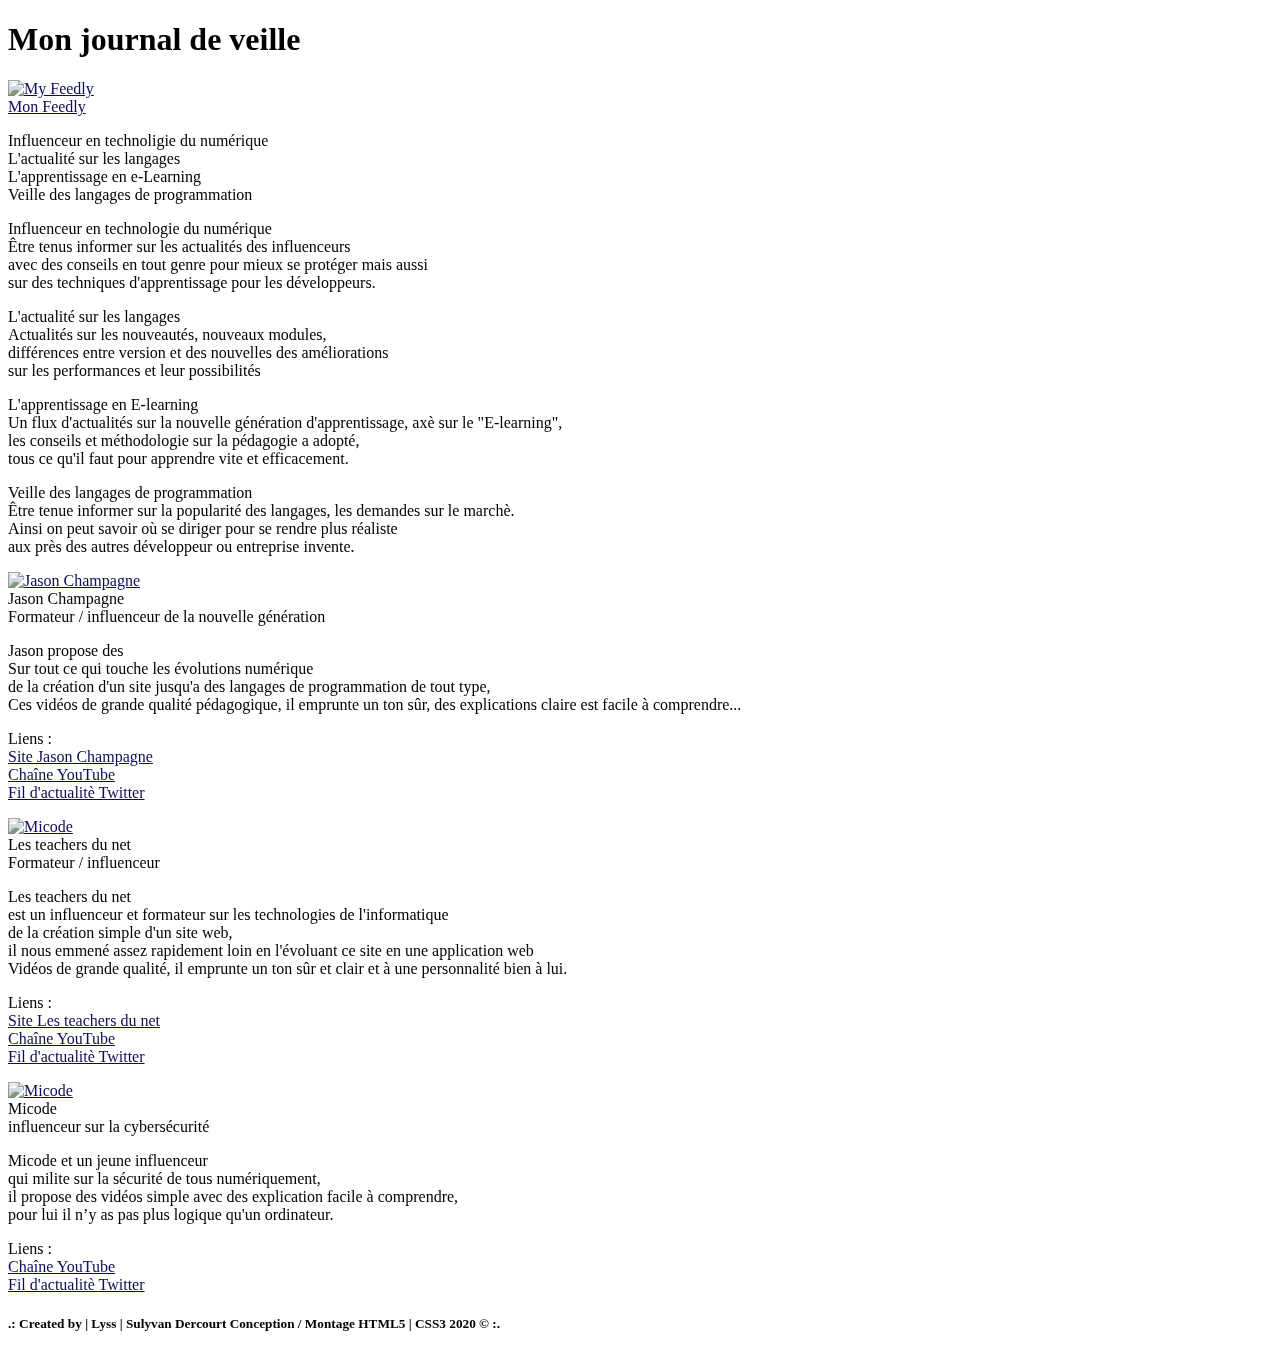
==== html/admin.html @ 2151f9a7 "- Finish" ====
<!DOCTYPE html>
<html lang="FR">  
	<head>
		<meta charset="UTF-8"/>	
		<link rel="stylesheet" type="text/css" href="../assets/css/admin.css">
		<link href="../assets/images/photo/Lyss.jpg" rel="shortcut icon" >
		<title>Lyss | Mon journal de veille</title>
		<script src="../assets/js/main.js"></script>
	</head>
	<body onload="grayscaleEffect('body')" id="body">	
		<header>
			<div class="visit-card">

            </div>

			<div class="contact">

            </div> 
        </header>
		<nav class="navivigate-bar">

		</nav>
            <h1 class="title-part">Mon journal de veille</h1>
        <div id="flex-direction"> 
			<div id="flex-in"> 
				<div class="frame_b">
					<section class="presentation-a">            
						<p><a href="https://feedly.com/i/my"  title="My Feedly">			
							<img class="photo" src="../assets/images/logo/feedly.png " alt="My Feedly"></br>
							Mon Feedly</a></br>
							<li>Influenceur en technoligie du numérique</li>
							<li>L'actualité sur les langages</li>
							<li>L'apprentissage en e-Learning</li>
							<li>Veille des langages de programmation</li>
						</p>
					</section>
					<section class="presentation-b">
						<p>
							Influenceur en technologie du numérique<br>
							Être tenus informer sur les actualités des influenceurs<br>
							avec des conseils en tout genre pour mieux se protéger mais aussi<br>
							sur des techniques d'apprentissage pour les développeurs.<br>
						</p>
						<p>
							L'actualité sur les langages<br>
							Actualités sur les nouveautés, nouveaux modules,<br>
							différences entre version et des nouvelles des améliorations<br>
							sur les performances et leur possibilités<br>
						</p>
						<p>
							L'apprentissage en E-learning<br>
							Un flux d'actualités sur la nouvelle génération d'apprentissage, axè sur le "E-learning",<br>
							les conseils et méthodologie sur la pédagogie a adopté,<br>
							tous ce qu'il faut pour apprendre vite et efficacement.<br>
						</p>
						<p>
							Veille des langages de programmation<br>
							Être tenue informer sur la popularité des langages, les demandes sur le marchè.<br>
							Ainsi on peut savoir où se diriger pour se rendre plus réaliste<br>
							aux près des autres développeur ou entreprise invente.<br>
						</p>
					</section>
				</div>
				<div class="frame">
					<section class="presentation-a">            
						<p><a href=" "  title="Jason Champagne">			
							<img class="photo" src="../assets/images/logo/JasonChampagne.png" alt="Jason Champagne"></a><br> 
							Jason Champagne<br> 
							Formateur / influenceur de la nouvelle génération 
						</p>
					</section>
					<section class="presentation-b">
						<p>
							Jason propose des<br>
							Sur tout ce qui touche les évolutions numérique<br>
							de la création d'un site jusqu'a des langages de programmation de tout type,<br>
							Ces vidéos de grande qualité pédagogique, il emprunte un ton sûr, des explications claire est facile à comprendre...<br>
						</p>
					</section>
					<div class="generic-flex-2">
						Liens :
						<li>
							<a href="https://jasonchampagne.fr/">Site Jason Champagne</a>
						</li> 
						<li>
							<a href="https://www.youtube.com/c/Formationvid%C3%A9o8/videos">Chaîne YouTube</a>
						</li> 
						<li>
							<a href="https://twitter.com/jachampagne8">Fil d'actualitè Twitter</a>
						</li> 
					</div>
				</div>
				<div class="frame">
					<section class="presentation-a">            
						<p><a href=" "  title="Les teachers du net">			
							<img class="photo" src="../assets/images/logo/LTDN.png" alt="Micode"></a><br> 
							Les teachers du net<br>    
							Formateur / influenceur<br>  
						</p>
					</section>
					<section class="presentation-b">
						<p>
							Les teachers du net<br>
							est un influenceur et formateur sur les technologies de l'informatique<br>
							de la création simple d'un site web,<br>
							il nous emmené assez rapidement loin en l'évoluant ce site en une application web<br>
							Vidéos de grande qualité, il emprunte un ton sûr et clair et à une personnalité bien à lui.<br>
					</section>
					<div class="generic-flex-2">
						Liens :
						<li>
							<a href="http://www.teachersdunet.com/">Site Les teachers du net</a>
						</li> 
						<li>
							<a href="https://www.youtube.com/channel/UCzuaB4F2znrMggxcwUuVhAw">Chaîne YouTube</a>
						</li> 
						<li>
							<a href="https://twitter.com/TEACHERSDUNET">Fil d'actualitè Twitter</a>
						</li> 
					</div>
				</div>
				<div class="frame">
					<section class="presentation-a">            
						<p><a href="https://twitter.com/Micode"  title="Micode">			
							<img class="photo" src="../assets/images/logo/micode.jpg" alt="Micode"></a><br> 
							Micode<br>    
							influenceur sur la cybersécurité<br>  
						</p>
					</section>
					<section class="presentation-b">
						<p>
							Micode et un jeune influenceur<br>
							qui milite sur la sécurité de tous numériquement,<br>
							il propose des vidéos simple avec des explication facile à comprendre,<br>
							pour lui il n’y as pas plus logique qu'un ordinateur.<br>
						</p>
					</section>
					<div class="generic-flex-2">
						Liens :
						<li>
							<a href="https://www.youtube.com/channel/UCYnvxJ-PKiGXo_tYXpWAC-w">Chaîne YouTube</a>
						</li> 
						<li>
							<a href="https://twitter.com/Micode">Fil d'actualitè Twitter</a>
						</li> 
					</div>
				</div>
			</div>	
		</div>
		<footer>
			<h5>.: Created by | Lyss | Sulyvan Dercourt Conception / Montage HTML5 | CSS3 2020 © :.</h5>
		</footer>
	</body>
</html>
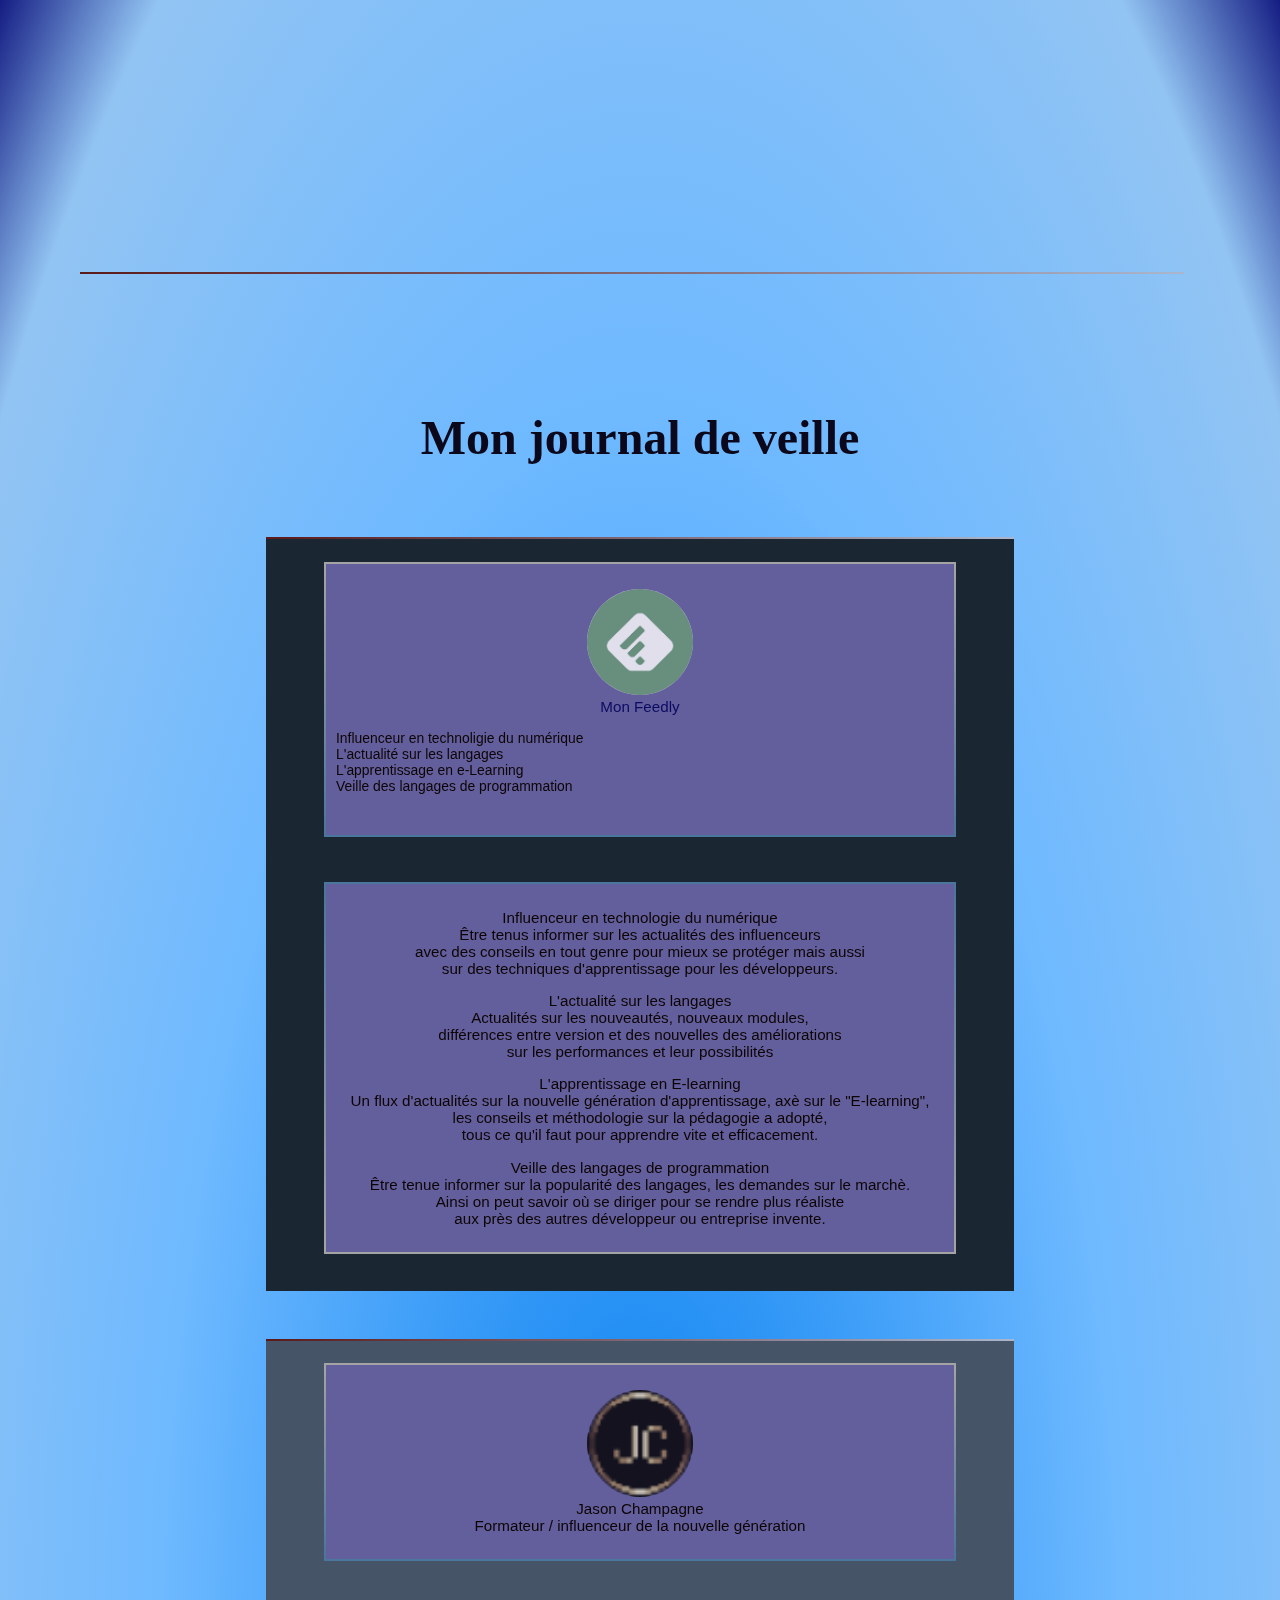
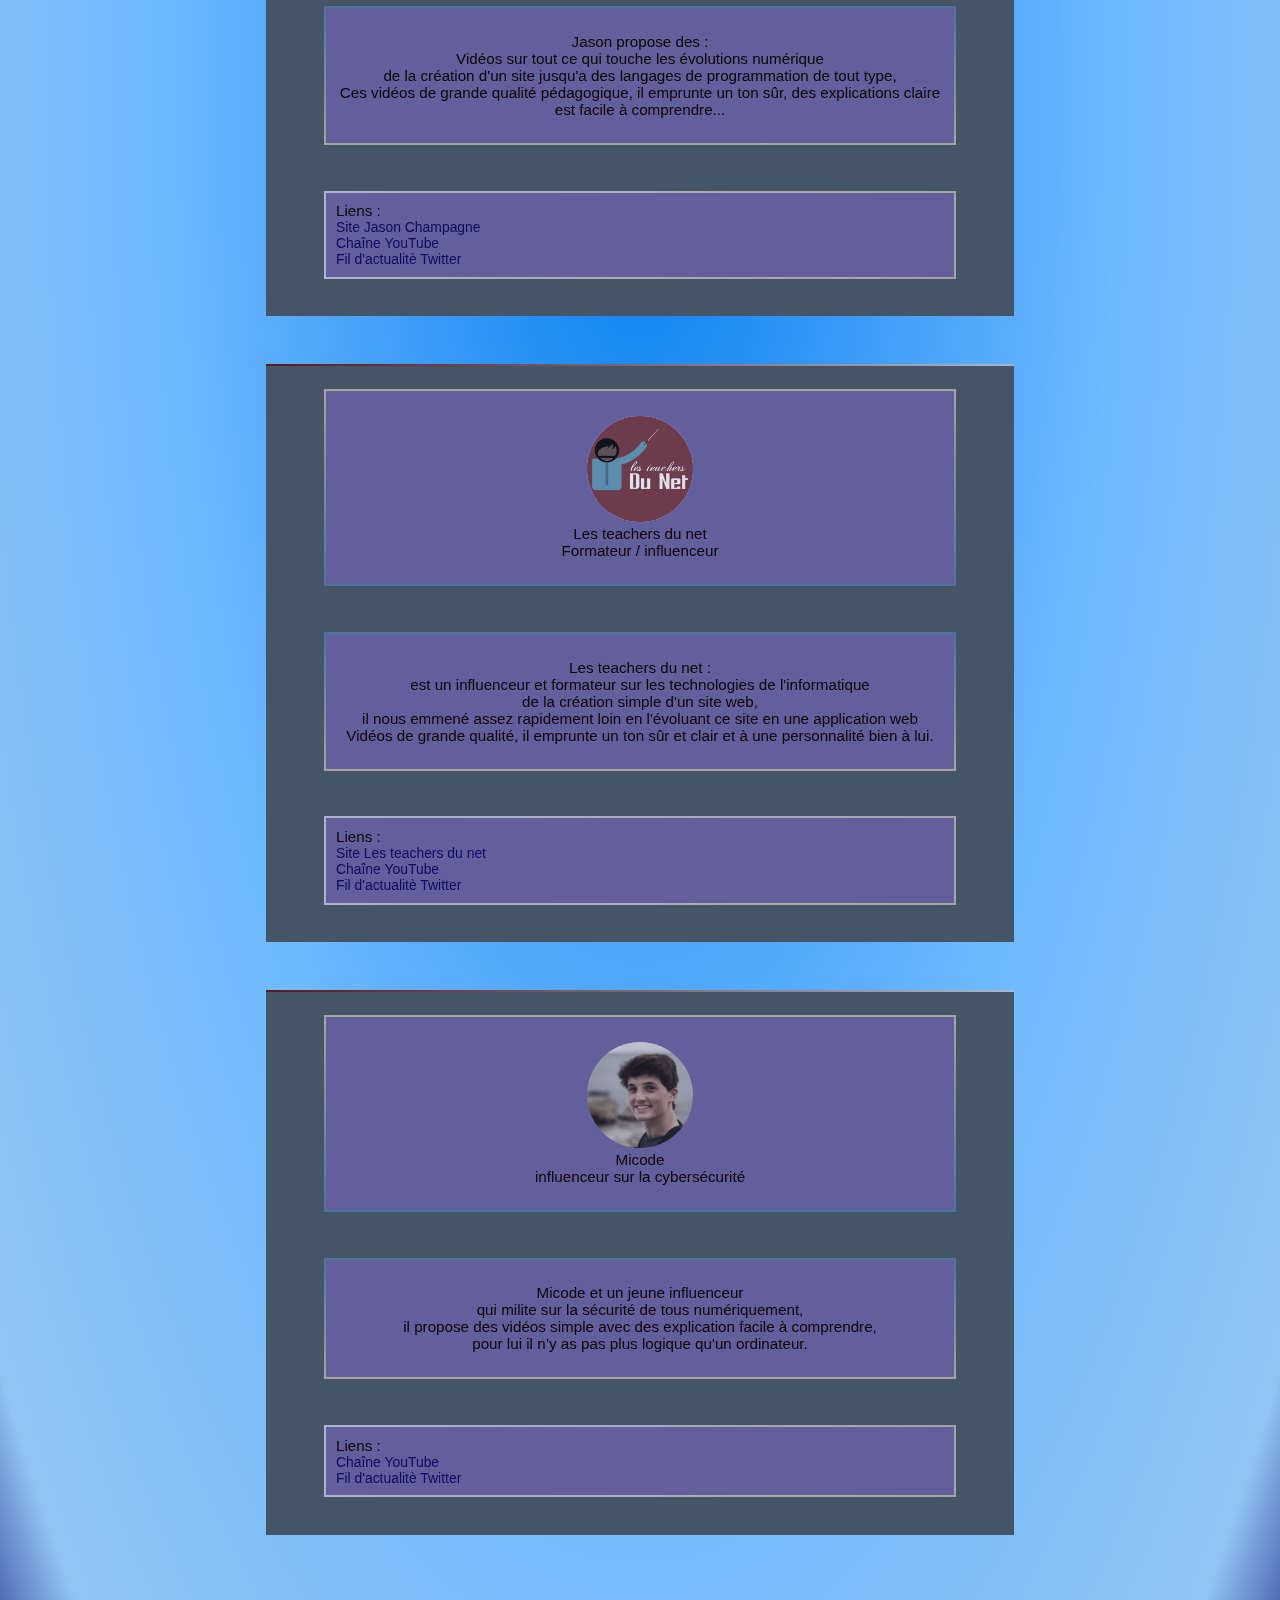
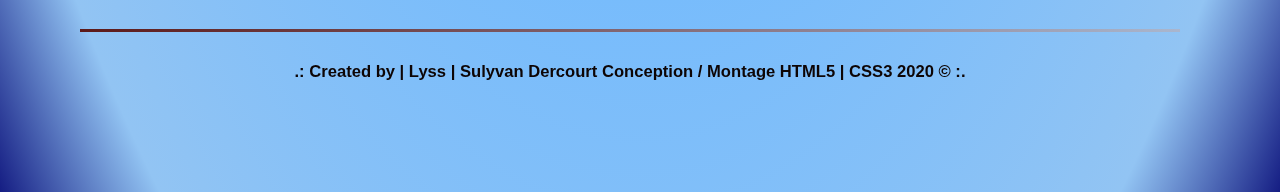
==== commit e9f6fa1e: "- Correctif 1.0" ====
--- a/html/admin.html
+++ b/html/admin.html
@@ -71,8 +71,8 @@
 					</section>
 					<section class="presentation-b">
 						<p>
-							Jason propose des<br>
-							Sur tout ce qui touche les évolutions numérique<br>
+							Jason propose des :<br>
+							Vidéos sur tout ce qui touche les évolutions numérique<br>
 							de la création d'un site jusqu'a des langages de programmation de tout type,<br>
 							Ces vidéos de grande qualité pédagogique, il emprunte un ton sûr, des explications claire est facile à comprendre...<br>
 						</p>
@@ -100,7 +100,7 @@
 					</section>
 					<section class="presentation-b">
 						<p>
-							Les teachers du net<br>
+							Les teachers du net :<br>
 							est un influenceur et formateur sur les technologies de l'informatique<br>
 							de la création simple d'un site web,<br>
 							il nous emmené assez rapidement loin en l'évoluant ce site en une application web<br>
--- a/assets/css/admin.css
+++ b/assets/css/admin.css
@@ -0,0 +1,792 @@
+/*********************************************CSS_CONFIGURATION****************************************/
+
+
+/********************STRUCTURE***********************/
+
+/*****Head*****/
+header {
+	display: -webkit-box;
+	display: -ms-flexbox;
+	display: flex;
+	-webkit-box-orient: horizontal;
+	-webkit-box-direction: normal;
+	    -ms-flex-direction: row;
+	        flex-direction: row;
+	-webkit-box-align: start;
+	    -ms-flex-align: start;
+	        align-items: flex-start;
+			border-bottom: 0.156em double #b90000;
+			-webkit-border-image: -webkit-gradient(linear, right top, left top, from(#94b8fa), to(#94b8fa));
+			-webkit-border-image: -webkit-linear-gradient(right, #94b8fa, #b90000);
+				 -o-border-image: -o-linear-gradient(right, #94b8fa, #94b8fa);
+					border-image: -webkit-gradient(linear, right top, left top, from(#94b8fa), to(#94b8fa));
+					border-image: linear-gradient(to left, #94b8fa, #b90000);
+			border-image-slice: 1;
+	margin-right : 1em;	
+	margin-bottom: 3.5em;
+}
+
+.visit-card {
+	width: 27em;	
+}
+
+.name {  
+	font-size: 2.91rem;
+	font-family: sans-serif;
+	color: #A4A4A4;
+}
+
+.quality, .visit-card-in {  
+	font-size: 1.25rem;
+	font-family: sans-serif;
+	color: #A4A4A4;
+	margin-bottom: 1.5em;
+}
+
+h5, h6 { 
+	margin: 0em; 
+	padding: 0em;
+}
+
+.contact { 
+	display: -webkit-box; 
+	display: -ms-flexbox; 
+	display: flex; 
+	-webkit-box-orient: horizontal; 
+	-webkit-box-direction: normal; 
+	    -ms-flex-direction: row; 
+	        flex-direction: row;
+	-webkit-box-pack: justify;
+	    -ms-flex-pack: justify;
+	        justify-content: space-between;
+	width: 43em;
+	height: 2.5em;
+	margin-top: 9.5em;
+	margin-left: 5em;
+}
+
+span {  
+	font-size: 1.04rem;
+	font-family: sans-serif;
+	color: #A4A4A4;
+	text-decoration: none;
+	width: 20em;
+	margin-top: 0.6em;
+	padding-left:  2em;
+}
+
+/*Generic pictures*/
+.tel, .drive, 
+.gmail, .accueil {
+	background-size: cover;
+	width: 2.50rem;
+	height: 2.50rem;
+	-webkit-animation: change_width_back 0.5s forwards;
+	        animation: change_width_back 0.5s forwards;
+}
+
+.linkedin:hover, .gmail:hover, .drive:hover, 
+.tel:hover, .cvcertif:hover, .accueil:hover {
+	-webkit-box-shadow: 0.06rem 0.06rem #860f0680, 0.12rem 0.12rem #860f0680, 0.18rem 0.18rem #860f0680;
+	        box-shadow: 0.06rem 0.06rem #860f0680, 0.12rem 0.12rem #860f0680, 0.18rem 0.18rem #860f0680;
+	opacity: 0.5;
+	-webkit-transform: translateX(-0.18em);
+	    -ms-transform: translateX(-0.18em);
+	        transform: translateX(-0.18em);
+	-webkit-animation: change_width 0.5s forwards;
+	        animation: change_width 0.5s forwards;
+}
+
+.photo {
+	top: 0.1em;
+	right: 0.1em;
+	width: 7em;
+	-webkit-box-shadow: 0.40rem 0.40rem 0.40rem 92c4f3;
+	        box-shadow: 0.40rem 0.40rem 0.40rem 92c4f3;
+	border-radius: 3.75rem 3.75rem 3.75rem 3.75rem;
+	opacity: 0.8;
+}
+
+a {
+	text-decoration: none;
+}
+
+.separate { 
+	border-bottom: inset 0.10em #9D1212;
+}
+
+/*****Body*****/
+body {
+	margin: 5em;
+	background: -webkit-radial-gradient(ellipse farthest-corner,
+	#0880f0, #6eb9ff 30em, #92c4f3  50em, #151d83);
+	background: -o-radial-gradient(ellipse farthest-corner,
+	#0880f0, #6eb9ff 30em, #92c4f3  50em, #151d83);
+	background: radial-gradient(ellipse farthest-corner,
+	#0880f0, #6eb9ff 30em, #92c4f3  50em, #151d83);
+}
+
+.accueil {  
+	width: 3.3em;
+	height: 3.3em;
+}
+
+.accueil:hover {  
+	-webkit-box-shadow: 0.2rem 0.2rem 0.2rem #505ef771, 0.3rem 0.3rem 0.3rem #505ef771, 0.25rem 0.25rem 0.25rem #505ef771;  
+	        box-shadow: 0.2rem 0.2rem 0.2rem #505ef771, 0.3rem 0.3rem 0.3rem #505ef771, 0.25rem 0.25rem 0.25rem #505ef771;
+}
+
+/*Generic flexBox structure stage's, experience's, portfolio*/
+#flex-direction {
+	display: -webkit-box;
+	display: -ms-flexbox;
+	display: flex;
+	-webkit-box-orient: vertical;
+	-webkit-box-direction: normal;
+	    -ms-flex-direction: column;
+	        flex-direction: column;
+	-ms-flex-wrap: nowrap;
+	    flex-wrap: nowrap;
+	-webkit-box-align: center;
+	    -ms-flex-align: center;
+	        align-items: center;
+	height: auto;
+	width: auto;
+	margin: 3em 10em 3em 10em;
+}
+
+#flex-in { 
+	display: -webkit-box; 
+	display: -ms-flexbox; 
+	display: flex;
+	-webkit-box-orient: vertical;
+	-webkit-box-direction: normal;
+	    -ms-flex-direction: column;
+	        flex-direction: column;
+	-ms-flex-wrap: nowrap;
+	    flex-wrap: nowrap;
+	-webkit-box-pack: justify;
+	    -ms-flex-pack: justify;
+	        justify-content: space-between;
+	-webkit-box-align: center;
+	    -ms-flex-align: center;
+	        align-items: center;
+	height: auto;
+	width: 60em;
+ }
+
+ .frame {
+	display: -webkit-box;
+	display: -ms-flexbox;
+	display: flex;
+	-webkit-box-orient: vertical;
+	-webkit-box-direction: normal;
+	    -ms-flex-direction: column;
+	        flex-direction: column;
+	-webkit-box-align: center;
+	    -ms-flex-align: center;
+	        align-items: center;
+			border-top: 0.156em double #b90000;
+			-webkit-border-image: -webkit-gradient(linear, right top, left top, from(#94b8fa), to(#94b8fa));
+			-webkit-border-image: -webkit-linear-gradient(right, #94b8fa, #b90000);
+				 -o-border-image: -o-linear-gradient(right, #94b8fa, #94b8fa);
+					border-image: -webkit-gradient(linear, right top, left top, from(#94b8fa), to(#94b8fa));
+					border-image: linear-gradient(to left, #94b8fa, #b90000);
+			border-image-slice: 1;
+	background-color: #30578b;
+	margin: 1.5em 0.5em 1.5em 0.5em;
+	padding-bottom: 0.9em;
+	height: auto;
+ }
+
+.frame_b {
+	display: -webkit-box;
+	display: -ms-flexbox;
+	display: flex;
+	-webkit-box-orient: vertical;
+	-webkit-box-direction: normal;
+	-ms-flex-direction: column;
+	flex-direction: column;
+	-webkit-box-align: center;
+	-ms-flex-align: center;
+	align-items: center;
+	border-top: 0.156em double #b90000;
+	-webkit-border-image: -webkit-gradient(linear, right top, left top, from(#94b8fa), to(#94b8fa));
+	-webkit-border-image: -webkit-linear-gradient(right, #94b8fa, #b90000);
+	-o-border-image: -o-linear-gradient(right, #94b8fa, #94b8fa);
+	border-image: -webkit-gradient(linear, right top, left top, from(#94b8fa), to(#94b8fa));
+	border-image: linear-gradient(to left, #94b8fa, #b90000);
+	border-image-slice: 1;
+	background-color: #0b284e;
+	margin: 1.5em 0.5em 1.5em 0.5em;
+	padding-bottom: 0.9em;
+	height: auto;
+}
+
+.navivigate-bar { 
+	display: -webkit-box; 
+	display: -ms-flexbox; 
+	display: flex;
+	-webkit-box-orient: horizontal;
+	-webkit-box-direction: normal;
+	    -ms-flex-direction: row;
+	        flex-direction: row;
+	-webkit-box-pack: justify;
+	    -ms-flex-pack: justify;
+	        justify-content: space-between;
+	margin: auto;
+	margin-bottom: 0.15em;
+	height: 3em;
+	width: 50em;
+}
+
+.title-1 {
+	text-decoration: none; 
+	font-size: 1.16rem;
+	font-family: sans-serif;
+	text-align: center;
+	color: #BDBDBD;
+	position: relative;
+	bottom: 0.8rem;
+}
+
+.button-1 {
+	border: 0.12rem double 92c4f3;
+	border-radius: 0.25rem 0.25rem 0.25rem 0.25rem;
+	-webkit-box-shadow: 0.25rem 0.25rem 0.25rem #0880f0;
+	        box-shadow: 0.25rem 0.25rem 0.25rem #0880f0;
+	background: -webkit-gradient(linear, left top, left bottom, from(#505ef7), to(#24232385));
+	background: -webkit-linear-gradient(#505ef7, #24232385);
+	background: -o-linear-gradient(#505ef7, #24232385);
+	background: linear-gradient(#505ef7, #24232385);
+	-webkit-transition: all 1s ease-out;
+	-o-transition: all 1s ease-out;
+	transition: all 1s ease-out;
+	opacity: 0.9;
+	width: 8rem;
+	height: 3rem;
+	margin-left: 0.01em;
+	margin-right: 0.01em;
+}
+
+.title-part { 
+	text-align: center;
+	color: #0f043a;
+
+	font-size: 3rem;
+
+	margin-bottom: 0.01em;
+}
+
+/*****Footer***/
+footer  { 
+	border-top: 0.156em double #b90000;
+	-webkit-border-image: -webkit-gradient(linear, right top, left top, from(#94b8fa), to(#94b8fa));
+	-webkit-border-image: -webkit-linear-gradient(right, #94b8fa, #b90000);
+	     -o-border-image: -o-linear-gradient(right, #94b8fa, #94b8fa);
+	        border-image: -webkit-gradient(linear, right top, left top, from(#94b8fa), to(#94b8fa));
+	        border-image: linear-gradient(to left, #94b8fa, #b90000);
+	border-image-slice: 1;	
+	margin-right : 1em;	
+	margin-top: 3.5em;
+	padding-top: 1.5em;
+	padding-bottom: 1.5em;
+	text-align: center;
+	font-family: sans-serif;
+	font-size: 1.25em;
+	color: #180202;
+}
+
+/*******KEYFRAME ANIMATION ICON********/
+@-webkit-keyframes change_width {
+	0% {
+	   -webkit-transform: rotate(0deg);
+	           transform: rotate(0deg);
+   }
+   100% {
+	   -webkit-transform: rotate(45deg);
+	           transform: rotate(45deg);
+   }}
+@keyframes change_width {
+	0% {
+	   -webkit-transform: rotate(0deg);
+	           transform: rotate(0deg);
+   }
+   100% {
+	   -webkit-transform: rotate(45deg);
+	           transform: rotate(45deg);
+   }}
+@-webkit-keyframes change_width_back {
+   0% {
+	   -webkit-transform: rotate(45deg);
+	           transform: rotate(45deg);
+   }
+   100% {
+	   -webkit-transform: rotate(0deg);
+	           transform: rotate(0deg);
+   }}
+@keyframes change_width_back {
+   0% {
+	   -webkit-transform: rotate(45deg);
+	           transform: rotate(45deg);
+   }
+   100% {
+	   -webkit-transform: rotate(0deg);
+	           transform: rotate(0deg);
+   }}
+   
+/*******KEYFRAME ANIMATION ICON-END*****/
+/*********MEDIA-QUERY-STRUCTURE-SETTING***********/
+
+
+/**************MEDIA-QUERY-SETTING-END************/
+/********************STRUCTURE-END**********************/
+
+/*****************IN_INDEX.html*******************/
+.screen-view-index { 
+	display: -webkit-box; 
+	display: -ms-flexbox; 
+	display: flex;
+	-webkit-box-orient: horizontal;
+	-webkit-box-direction: normal;
+	    -ms-flex-direction: row;
+	        flex-direction: row;
+	height: 25em;
+	width: 60em;
+	margin: auto;
+}
+
+.title { 
+	font-size: 1.20rem;
+	font-family: sans-serif;
+	text-align: center;
+	color:#A4A4A4;
+	position: relative;
+	top: 9rem;
+}
+
+.button { 
+	border: 4px double 92c4f3;
+	border-radius: 0.37rem 0.37rem 0.37rem 0.37rem;
+	-webkit-box-shadow: 0.40rem 0.40rem 0.40rem 92c4f3;
+	        box-shadow: 0.40rem 0.40rem 0.40rem 92c4f3;
+	background: -webkit-gradient(linear, left top, left bottom, from(#242323), to(#6a6a7c));
+	background: -webkit-linear-gradient(#242323, #6a6a7c);
+	background: -o-linear-gradient(#242323, #6a6a7c);
+	background: linear-gradient(#242323, #6a6a7c);
+	-webkit-transition: all 1s ease-out;
+	-o-transition: all 1s ease-out;
+	transition: all 1s ease-out;
+	opacity: 0.9;
+	text-decoration: none;
+	width: 8.5rem;
+	height: 24rem;
+	margin: auto 0.4em auto 0.4em;
+}
+
+/*****************INDEX.html-END******************/
+
+/*****************IN_PRESENTATION.html************/
+.screen-view-presentation {  
+	display: -webkit-box;  
+	display: -ms-flexbox;  
+	display: flex;
+	-webkit-box-orient: horizontal;
+	-webkit-box-direction: normal;
+	    -ms-flex-direction: row;
+	        flex-direction: row;
+	-ms-flex-wrap: wrap;
+	    flex-wrap: wrap;
+	height: 35em;
+	width: 50em;
+	margin: auto;
+	padding: auto;
+	-webkit-box-align: center;
+	    -ms-flex-align: center;
+	        align-items: center;
+}
+
+.party-1-presentation, .party-2-presentation, .party-3-presentation  {
+	background-color: #7070830c;
+	border: 0.15rem  double #101012;
+	border-bottom: 0.15rem double transparent;
+	-webkit-border-image: -webkit-gradient(linear, left top, right top, from(#0880f0) ,to(#A4A4A4));
+	-webkit-border-image: -webkit-linear-gradient(left, #0880f0 ,#A4A4A4);
+	     -o-border-image: -o-linear-gradient(left, #0880f0 ,#A4A4A4);
+	        border-image: -webkit-gradient(linear, left top, right top, from(#0880f0) ,to(#A4A4A4));
+	        border-image: linear-gradient(to right, #0880f0 ,#A4A4A4);
+	border-image-slice: 1;
+	-webkit-box-shadow: 0.37rem 0.37rem 0.37rem 92c4f3;
+	        box-shadow: 0.37rem 0.37rem 0.37rem 92c4f3;
+	height: 14em;
+	margin: auto;
+}
+
+.party-1-presentation {
+	width: 49em;
+	height: auto;
+	margin-bottom: 0.2%;
+}
+
+.party-2-presentation, .party-3-presentation { 
+	width: 24em;
+	height: 12em;
+}
+
+.party-3-presentation {
+	-webkit-border-image: -webkit-gradient(linear, right top, left top, from(#0880f0) ,to(#A4A4A4));
+	-webkit-border-image: -webkit-linear-gradient(right, #0880f0 ,#A4A4A4);
+	     -o-border-image: -o-linear-gradient(right, #0880f0 ,#A4A4A4);
+	        border-image: -webkit-gradient(linear, right top, left top, from(#0880f0) ,to(#A4A4A4));
+	        border-image: linear-gradient(to left, #0880f0 ,#A4A4A4);
+	border-image-slice: 1;
+}
+
+.presentation-text { 
+	text-decoration: none;
+	text-align: center; 
+	font-size: 1rem; 
+	font-family: sans-serif;
+	color: #180202;
+	overflow: auto;
+	padding: 2%;
+}
+
+.oc {  
+	height: 8.12rem;
+	width: 18.7rem;
+	border: ridge 0.17rem #1e2023;
+	margin: 3%;
+}
+
+/*****************PRESENTATION.html-END***********/
+
+/*****************IN_STAGE.html*******************/
+	/*****************IN_EXPERIENCE.html**************/
+.presentation-a, .presentation-b, .generic-flex-2 {
+	background-color: #6155ff;  
+	border: 0.156rem double #0e0861;
+	border-bottom: 0.156rem double transparent;
+	-webkit-box-shadow: 0.37rem 0.37rem 0.37rem 92c4f3;
+	        box-shadow: 0.37rem 0.37rem 0.37rem 92c4f3;
+	-webkit-border-image: -webkit-gradient(linear, left bottom, left top, from(#0880f0) ,to(#A4A4A4));
+	-webkit-border-image: -webkit-linear-gradient(bottom, #0880f0 ,#A4A4A4);
+	     -o-border-image: -o-linear-gradient(bottom, #0880f0 ,#A4A4A4);
+	        border-image: -webkit-gradient(linear, left bottom, left top, from(#0880f0) ,to(#A4A4A4));
+	        border-image: linear-gradient(to top, #0880f0 ,#A4A4A4);
+	border-image-slice: 1;
+	font-size: 0.95rem; 
+	font-family: sans-serif;
+	color: #180202;
+    width: 40em;
+	height: auto;
+	margin: 1.5em 4.5em 1.5em 4.5em;
+	padding: 1.3%;
+}
+
+.presentation-b {
+	-webkit-border-image: -webkit-gradient(linear, left top, left bottom, from(#0880f0) ,to(#A4A4A4));
+	-webkit-border-image: -webkit-linear-gradient(top, #0880f0 ,#A4A4A4);
+	     -o-border-image: -o-linear-gradient(top, #0880f0 ,#A4A4A4);
+	        border-image: -webkit-gradient(linear, left top, left bottom, from(#0880f0) ,to(#A4A4A4));
+	        border-image: linear-gradient(to bottom, #0880f0 ,#A4A4A4);
+	border-image-slice: 1;
+}
+
+.generic-flex-2 {
+	-webkit-border-image: -webkit-gradient(linear, left top, right top, from(#94b8fa) ,to(#A4A4A4));
+	-webkit-border-image: -webkit-linear-gradient(left, #94b8fa ,#A4A4A4);
+	     -o-border-image: -o-linear-gradient(left, #94b8fa ,#A4A4A4);
+	        border-image: -webkit-gradient(linear, left top, right top, from(#94b8fa) ,to(#A4A4A4));
+	        border-image: linear-gradient(to right, #94b8fa ,#A4A4A4);
+	border-image-slice: 1;
+}
+
+p, li {
+	text-decoration: none; 
+	text-align: center; 
+	font-size: 0.95rem; 
+	font-family: sans-serif;
+	color: #180202;
+	overflow: auto;
+	text-align: center;
+}
+
+li {
+	text-align: left;
+	font-size: 0.87rem; 
+}
+
+/*Generic pictures size*/
+.hunimalis-image, .quasar-image, .contresens-image, 
+.cote-plage-image, .bmb-image, .isatis-image, 
+.bodega-image, .forum-image, .bureau-image { 
+	background-repeat: no-repeat;
+	background-position: center;
+	background-size: cover;
+	border: outset 0.12rem #6e0404;
+	height: 3.75rem;
+	width: 25rem;
+	margin-bottom: 1%;
+}
+
+	/*****************EXPERIENCE.html-END*************/
+/*****************STAGE.html-END******************/
+
+/*****************IN_PORTFOLIO.html**************/
+.git-hub {
+	background-repeat: no-repeat;
+	background-position: right;
+	background-size: cover;
+	width: 1.7rem;
+	height: 1.7rem;
+} 
+
+.oc-2 {
+	background-size: cover;
+	width: 20rem;
+	height: 10rem;
+	margin-left: 8em;
+} 
+
+.title-oc {
+	text-decoration: none;
+	font-size: 1rem;
+	color: #180202;
+	font-family: sans-serif;
+	margin-left: 0.15em;
+}
+
+.project-text { 
+	text-align: left; 
+	font-size: 1rem; 
+	font-family: sans-serif;
+	color: #180202;
+    width: 40em;
+	height: auto;
+	padding-left: 2%;
+}
+
+.project-list, .presentation-a1 { 
+	background-color: #242323;  
+	border: 0.15rem double #101012;
+	border-bottom: 0.15rem double transparent;
+	-webkit-box-shadow: 0.37rem 0.37rem 0.37rem 92c4f3;
+	        box-shadow: 0.37rem 0.37rem 0.37rem 92c4f3;
+	-webkit-border-image: -webkit-gradient(linear, left bottom, left top, from(#94b8fa) ,to(#0880f0));
+	-webkit-border-image: -webkit-linear-gradient(bottom, #94b8fa ,#0880f0);
+	     -o-border-image: -o-linear-gradient(bottom, #94b8fa ,#0880f0);
+	        border-image: -webkit-gradient(linear, left bottom, left top, from(#94b8fa) ,to(#0880f0));
+	        border-image: linear-gradient(to top, #94b8fa ,#0880f0);
+	border-image-slice: 1;
+	text-align: left; 
+	font-size: 0.94rem; 
+	font-family: sans-serif;
+	color: #180202;
+	width: 40em;
+	height: auto;
+	padding: 1.5%;
+	margin-bottom:3%;
+}
+
+.presentation-a1 {
+	-webkit-border-image: -webkit-gradient(linear, left bottom, left top, from(#94b8fa) ,to(#A4A4A4));
+	-webkit-border-image: -webkit-linear-gradient(bottom, #94b8fa ,#A4A4A4);
+	     -o-border-image: -o-linear-gradient(bottom, #94b8fa ,#A4A4A4);
+	        border-image: -webkit-gradient(linear, left bottom, left top, from(#94b8fa) ,to(#A4A4A4));
+	        border-image: linear-gradient(to top, #94b8fa ,#A4A4A4);
+	border-image-slice: 1;
+	font-size: 0.94rem; 
+	font-family: sans-serif;
+	color: #180202;
+	height: auto;
+	margin: 1.5em 4.5em 1.5em 4.5em;
+	padding: 1.3%;
+}
+
+/*****************PORTFOLIO.html-END*************/
+
+/*****************COMPETENCES.html***************/
+.python-image, .js-image,.uml-image,
+.css-image, .html-image { 
+	background-size: cover;
+	height: 4.5em;
+	width: 4.5em;
+	padding-right: 2.4em;
+}
+
+.excel-image, .ppx-image,
+.gimp-image, .pycharm-image, 
+.sublim-image, .vs-image {
+	background-size: cover;
+	height: 4.5em;
+	width: 4.5em;
+}
+
+.ppx-image {
+	height: 4.6em;
+	width: 4.7em;
+}
+.mysql-image {
+	background-size: cover;
+	height: 5em;
+	width: 5.8em;
+	padding-right: 1.2em;
+}
+
+.css-image {
+	width: 3.9em;
+}
+
+.generic-box {
+	display: -webkit-box;
+	display: -ms-flexbox;
+	display: flex;
+	-webkit-box-orient: horizontal;
+	-webkit-box-direction: normal;
+	    -ms-flex-direction: row;
+	        flex-direction: row;
+	-webkit-box-align: center;
+	    -ms-flex-align: center;
+	        align-items: center;
+	padding-left: 6em;
+	padding-bottom: 0.5em;
+}
+
+.stars-image {
+	background-size: cover;
+	width: 2rem;
+	height: 2rem;
+	-webkit-animation: change_width_back 0.5s forwards;
+	        animation: change_width_back 0.5s forwards;
+}
+
+.stars-image:hover {
+	-webkit-animation: change_width 0.5s forwards;
+	        animation: change_width 0.5s forwards;
+}
+
+.generic-flex-in {
+	background-color: #70708338;
+	border: 0.15rem double #101012;
+	border-bottom: 0.15rem double transparent;
+	-webkit-box-shadow: 0.37rem 0.37rem 0.37rem 92c4f3;
+	        box-shadow: 0.37rem 0.37rem 0.37rem 92c4f3;
+	-webkit-border-image: -webkit-gradient(linear, left top, left bottom, from(#0880f0) ,to(#A4A4A4));
+	-webkit-border-image: -webkit-linear-gradient(top, #0880f0 ,#A4A4A4);
+	     -o-border-image: -o-linear-gradient(top, #0880f0 ,#A4A4A4);
+	        border-image: -webkit-gradient(linear, left top, left bottom, from(#0880f0) ,to(#A4A4A4));
+	        border-image: linear-gradient(to bottom, #0880f0 ,#A4A4A4);
+	border-image-slice: 1;
+	text-align: center;
+	font-size: 1.04rem;
+	font-family: sans-serif;
+	color: #180202;
+	margin: 2em;
+}
+
+h3, h4 {	
+	margin-bottom: 0%; 
+	padding-bottom: 0%;
+}
+
+.outils-list {
+	display: -webkit-box;
+	display: -ms-flexbox;
+	display: flex;
+	-webkit-box-orient: horizontal;
+	-webkit-box-direction: normal;
+	    -ms-flex-direction: row;
+	        flex-direction: row;
+	-ms-flex-wrap: wrap;
+	    flex-wrap: wrap;
+}
+
+.outils {
+	background-color: #70708338;
+	border: 0.15rem double #101012;
+	border-bottom: 0.15rem double transparent;
+	-webkit-box-shadow: 0.37rem 0.37rem 0.37rem 92c4f3;
+	        box-shadow: 0.37rem 0.37rem 0.37rem 92c4f3;
+	-webkit-border-image: -webkit-gradient(linear, left top, left bottom, from(#A4A4A4),  to(rgba(161, 9, 9, 0.514)));
+	-webkit-border-image: -webkit-linear-gradient(top, #A4A4A4,  rgba(161, 9, 9, 0.514));
+	     -o-border-image: -o-linear-gradient(top, #A4A4A4,  rgba(161, 9, 9, 0.514));
+	        border-image: -webkit-gradient(linear, left top, left bottom, from(#A4A4A4),  to(rgba(161, 9, 9, 0.514)));
+	        border-image: linear-gradient(to bottom, #A4A4A4,  rgba(161, 9, 9, 0.514));
+	border-image-slice: 1;
+	text-align: center;
+	font-size: 0.8rem;
+	font-family: sans-serif;
+	color: #180202;
+	height: 10em;
+	width: 12.5em;
+	margin: auto;
+	margin-top: 1em;
+	margin-bottom: 1em;
+}
+
+/*****************COMPETENCES.html-END***********/
+
+/*****************IN_CONTACT.html****************/
+.phone, .mail, .drive-load, 
+.linked-in, .git-hub {
+	background-color: #c4c4d663;
+	border: 0.21rem double #101012;
+	border-bottom: 0.21rem double transparent;
+	-webkit-box-shadow: 0.37rem 0.37rem 0.37rem 92c4f3;
+	        box-shadow: 0.37rem 0.37rem 0.37rem 92c4f3;
+	-webkit-border-image: -webkit-gradient(linear, left top, left bottom, from(#0880f0) ,to(#A4A4A4));
+	-webkit-border-image: -webkit-linear-gradient(top, #0880f0 ,#A4A4A4);
+	     -o-border-image: -o-linear-gradient(top, #0880f0 ,#A4A4A4);
+	        border-image: -webkit-gradient(linear, left top, left bottom, from(#0880f0) ,to(#A4A4A4));
+	        border-image: linear-gradient(to bottom, #0880f0 ,#A4A4A4);
+	border-image-slice: 1;
+	width: 3rem;
+	height: 3rem;
+}
+
+.li-phone, .li-mail, .li-cv {
+	padding: 0.5em;
+}
+.contact-link {
+	color: rgba(164, 164, 164, 0.616);
+	font-family: sans-serif;
+}
+
+.contact-flex {
+	display: -webkit-box;
+	display: -ms-flexbox;
+	display: flex;
+	-webkit-box-orient: vertical;
+	-webkit-box-direction: normal;
+	    -ms-flex-direction: column;
+	        flex-direction: column;
+	-webkit-box-align: center;
+	    -ms-flex-align: center;
+	        align-items: center;
+	background-color: #70708338;
+	border: 0.15rem double #101012;
+	border-bottom: 0.15rem double transparent;
+	-webkit-box-shadow: 0.37rem 0.37rem 0.37rem 92c4f3;
+	        box-shadow: 0.37rem 0.37rem 0.37rem 92c4f3;
+	-webkit-border-image: -webkit-gradient(linear, left top, left bottom, from(#0880f0) ,to(#A4A4A4));
+	-webkit-border-image: -webkit-linear-gradient(top, #0880f0 ,#A4A4A4);
+	     -o-border-image: -o-linear-gradient(top, #0880f0 ,#A4A4A4);
+	        border-image: -webkit-gradient(linear, left top, left bottom, from(#0880f0) ,to(#A4A4A4));
+	        border-image: linear-gradient(to bottom, #0880f0 ,#A4A4A4);
+	border-image-slice: 1;
+	margin: 2em;
+	padding-bottom: 1em
+}
+
+h4 {
+	font-size: 1.2rem;
+	font-family: sans-serif;
+	color: rgba(164, 164, 164, 0.616);
+	
+}/*****************CONTACT.html-END****************/
+/*****************IN_LOADER.html******************/
+/*****************LOADER.html-END*****************/
+
+
+/*****************************************CSS_CONFIGURATION_END****************************************/
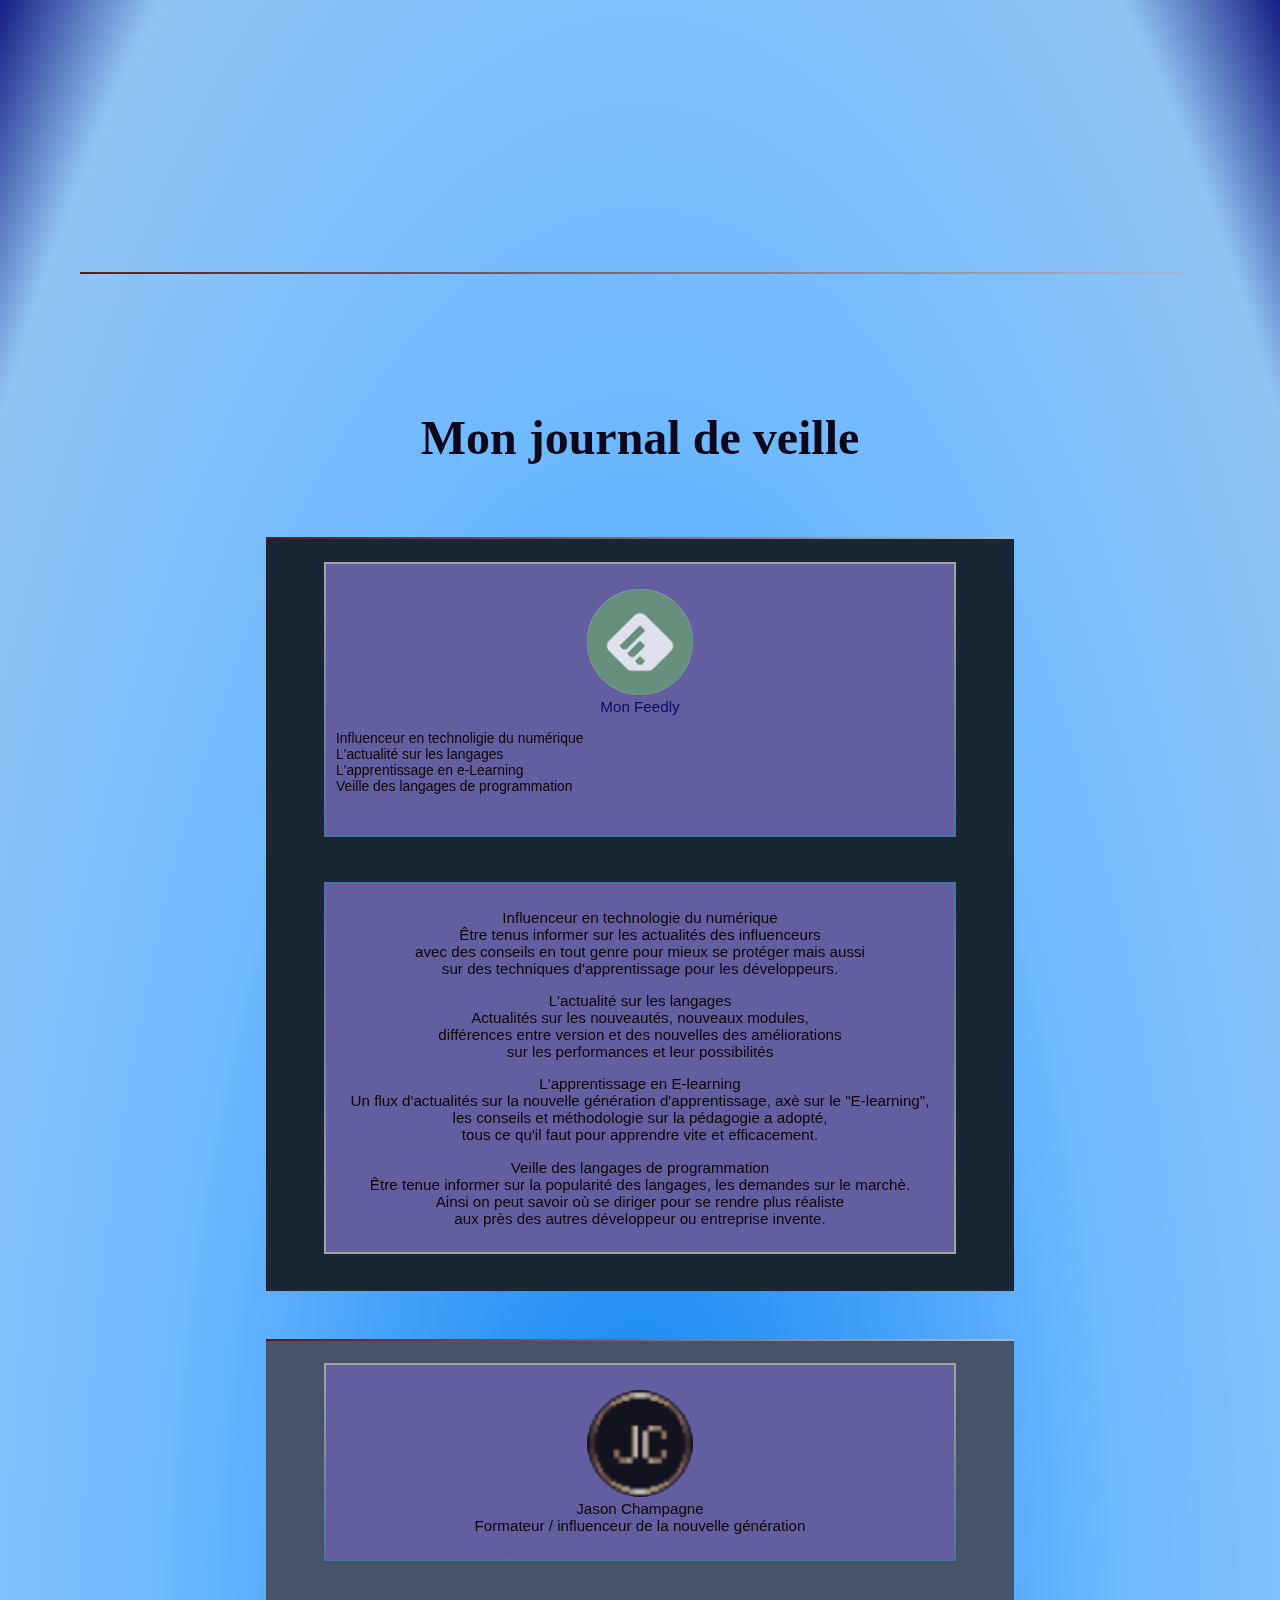
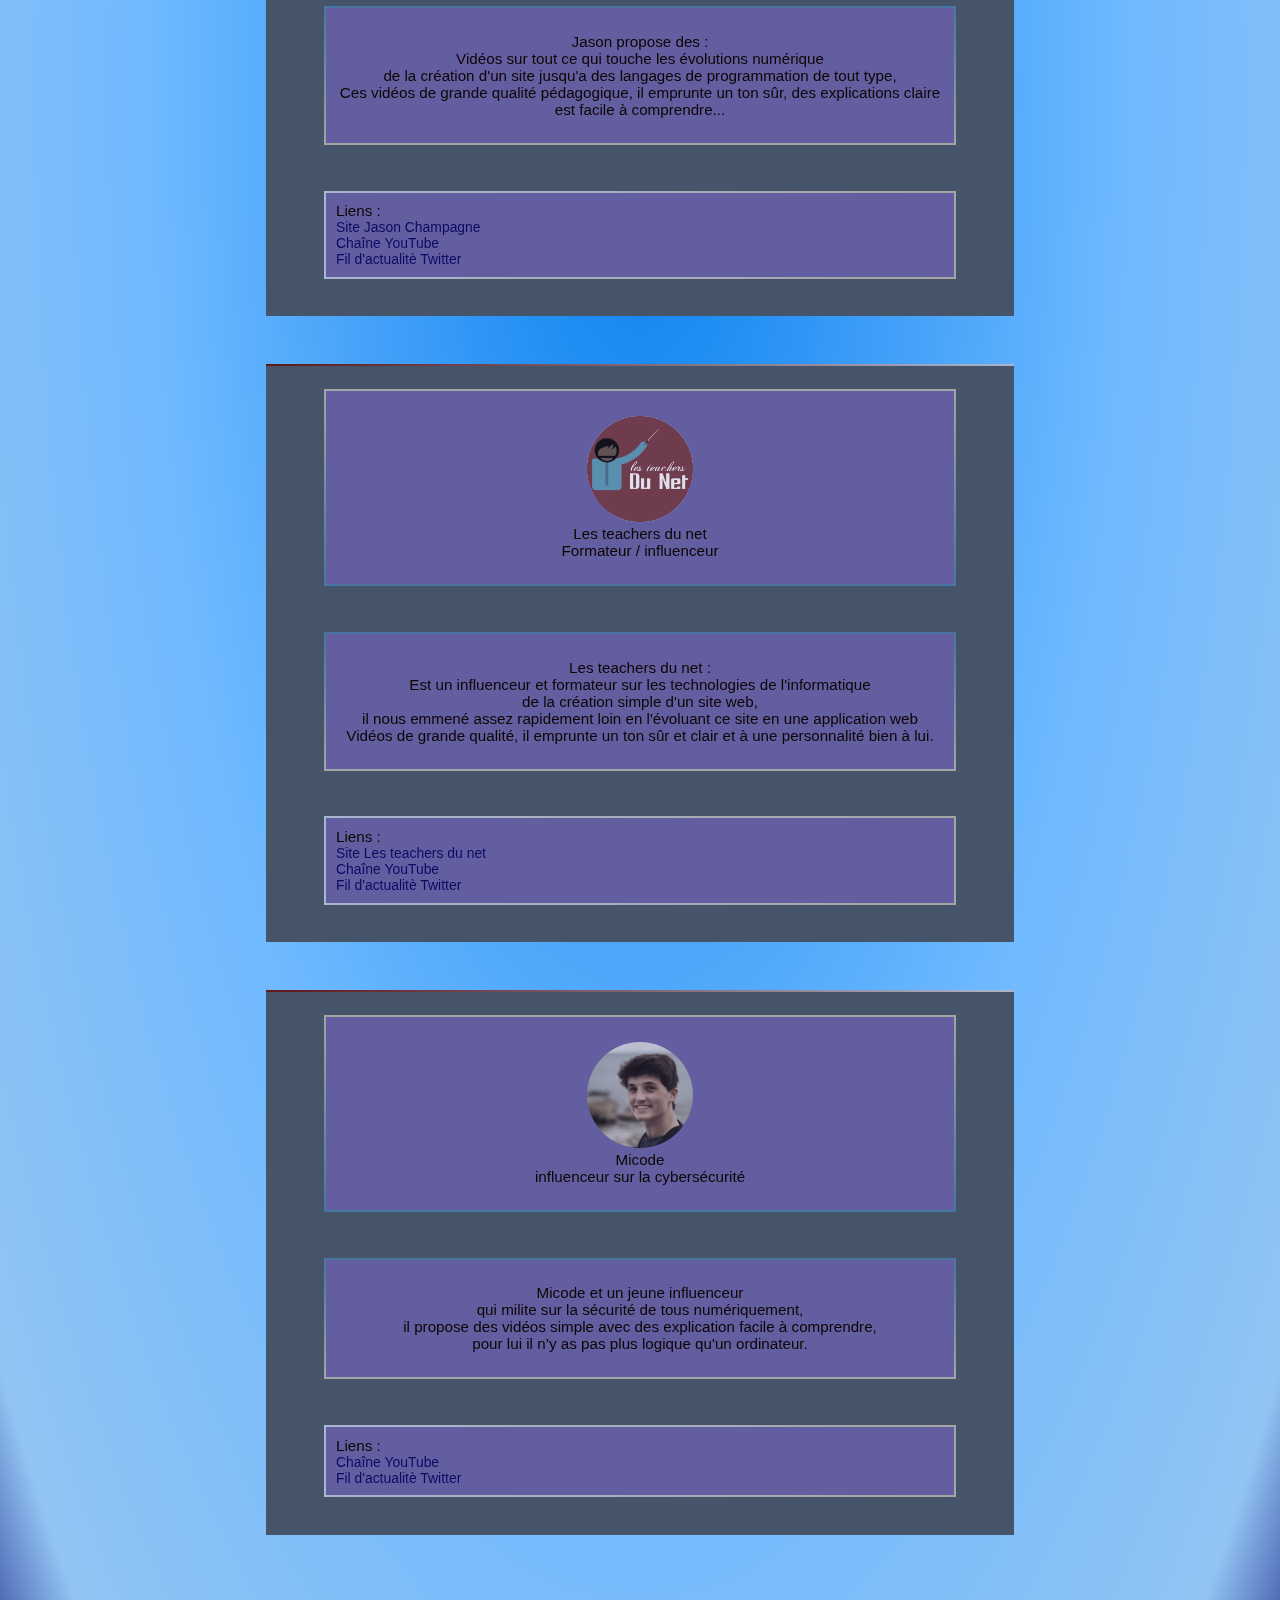
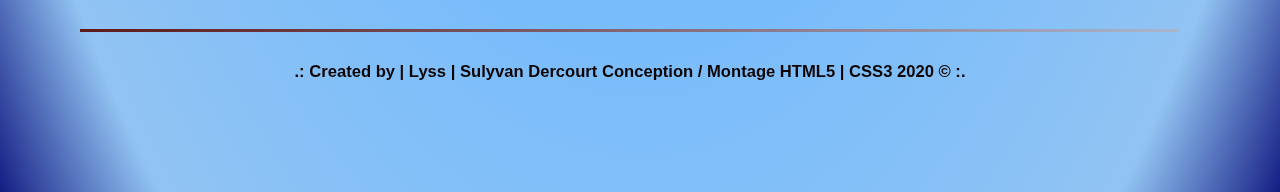
==== commit a51924b7: "- Correctif 1.1" ====
--- a/html/admin.html
+++ b/html/admin.html
@@ -101,7 +101,7 @@
 					<section class="presentation-b">
 						<p>
 							Les teachers du net :<br>
-							est un influenceur et formateur sur les technologies de l'informatique<br>
+							Est un influenceur et formateur sur les technologies de l'informatique<br>
 							de la création simple d'un site web,<br>
 							il nous emmené assez rapidement loin en l'évoluant ce site en une application web<br>
 							Vidéos de grande qualité, il emprunte un ton sûr et clair et à une personnalité bien à lui.<br>
